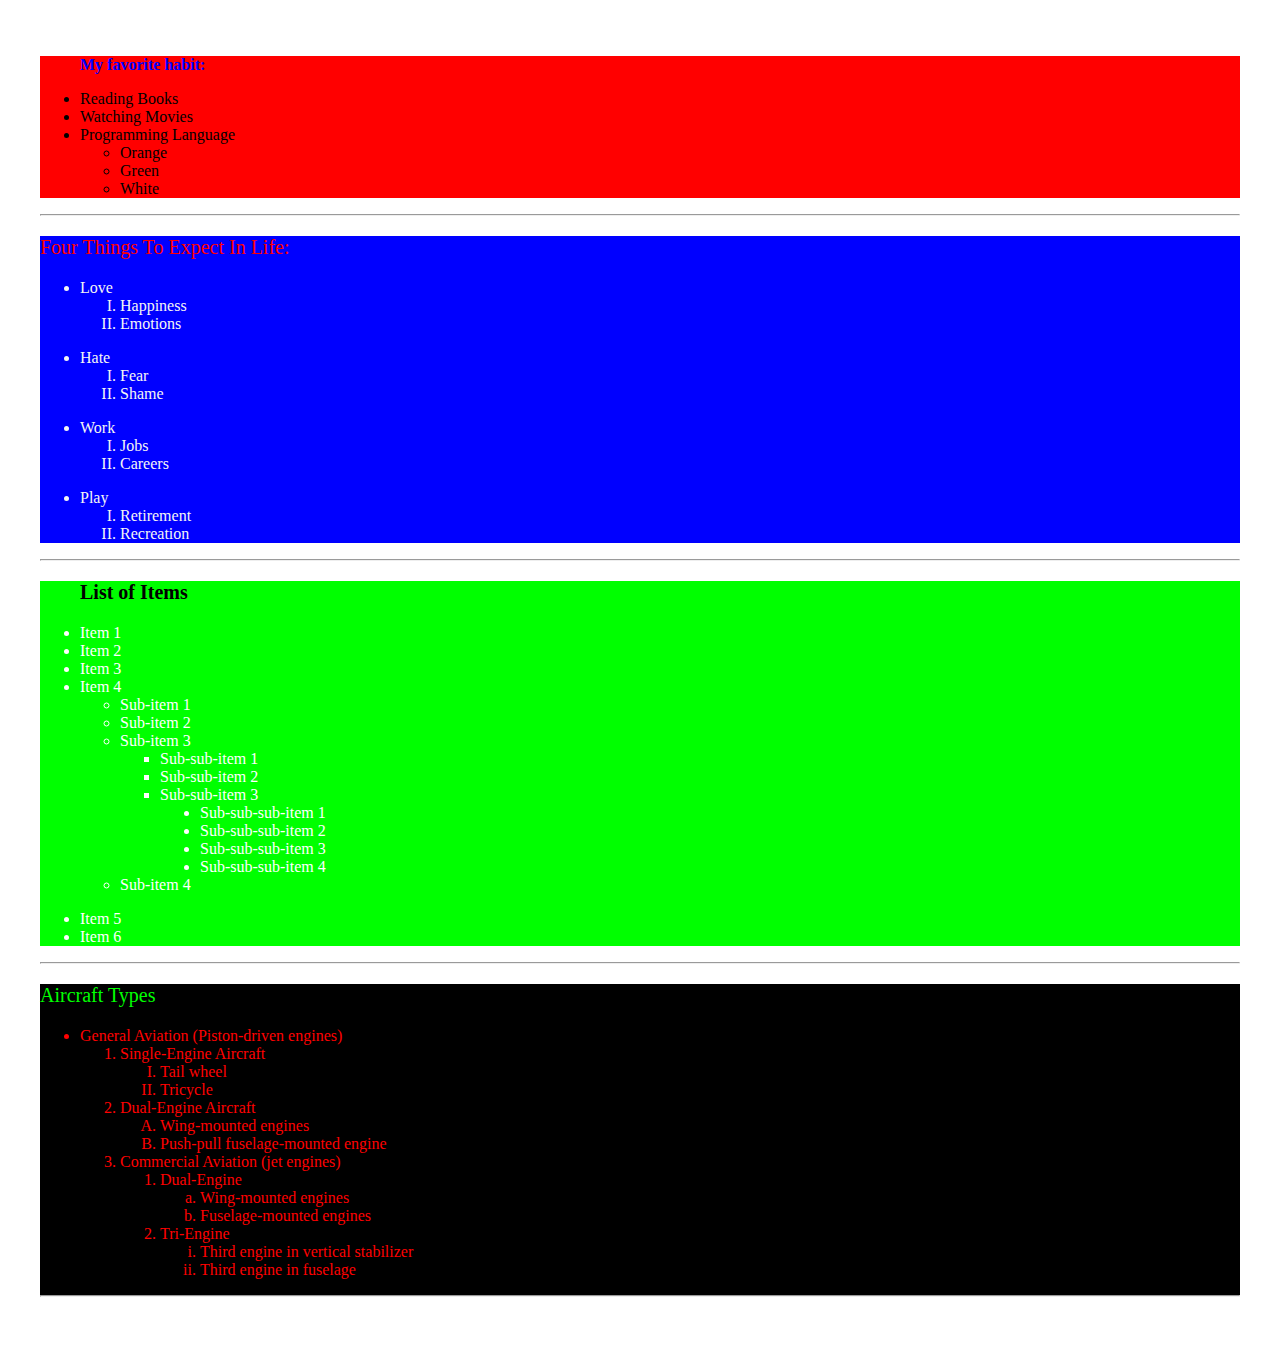
==== assign2.html @ d9dde45c "assignment 2" ====
<!DOCTYPE html>
<!--html doc starts here-->
<html lang="en">
<head>
   <!--within the head three meta were used -->
    <meta charset="UTF-8">
    <meta http-equiv="X-UA-Compatible" content="IE=edge">
    <meta name="viewport" content="width=device-width, initial-scale=1.0">
    <!--this is the title of this document-->
    <title>assignment no.2</title>
</head>
<!--head ends here-->
<!--body begin here-->
<body style="margin:20px; padding:20px;">
   <!--div tag opens here within this div there ordered and unordered list with specific style-->
   <!--i also styled it using different color values-->
    <div style="background-color: #ff0000;">
        <ul>
          <p style="color: blue;"><strong>My favorite habit:</strong></p>
            <li>Reading Books</li>
           <li>Watching Movies</li> 
           <li>Programming Language
           <ul type="circle">
           <li>Orange</li> 
           <li>Green</li> 
           <li>White</li> 
           </ul>
           </li>
        </ul>
    </div>
   <hr>
<div style="background-color:#0000ff ; color: whitesmoke">
  <p style="color:#ff0000; font-size: 20px;">Four Things To Expect In Life:</p>  
   <ul>
     <li>Love
        <ol type="I">
           <li>Happiness</li> 
           <li> Emotions</li>
        </ol>
     </li>  
   </ul>
 
 <ul>
    <li> Hate
 <ol type="I">
    <li>Fear</li> 
    <li>Shame</li>
 </ol>
 </li>
 </ul>
 
 <ul>
  <li> Work
 <ol type="I">
    <li>Jobs</li>
    <li>Careers</li> 
 </ol>
 </li>
 </ul>
 <ul> 
   <li>Play
 <ol type="I">
    <li>Retirement</li>
    <li>Recreation</li> 
 </ol>
 </li>
 </ul>
</div>
<hr>
<div style="background-color: #00ff00;  color: #ffffff; ">
   <ul>
 <p style="color:#000000; font-size:20px;"><strong>List of Items</strong></p>  
   <li>Item 1</li> 
   <li>Item 2</li>
   <li>Item 3</li>
   <li>Item 4
             <ul type="circle">
                <li>Sub-item 1</li>
                <li>Sub-item 2</li>
                <li>Sub-item 3
             
   
    <ul type="square">
      <li>Sub-sub-item 1</li>
      <li>Sub-sub-item 2</li>
      <li>Sub-sub-item 3
    
                          <ul type="disc">
                            <li>Sub-sub-sub-item 1</li>
                            <li>Sub-sub-sub-item 2</li>
                            <li>Sub-sub-sub-item 3</li>
                            <li>Sub-sub-sub-item 4</li>
                          </ul>
     </li>
     </ul>
   </li>
</li>

     <li>Sub-item 4</li> 
   </ul>
   </ul>
      
        
   <ul>
       <li>Item 5</li> 
       <li>Item 6</li> 
    </ul>
</div>
<hr>
<div  style="background-color: #000000; color:#ff0000">
  <p style="color:#00ff00; font-size:20px;"> Aircraft Types</p>   
   <ul type="disc">
      <li>General Aviation (Piston-driven engines)
                <ol type="1">
                  <li>Single-Engine Aircraft
                 <ol type="I">
                 <li>Tail wheel</li> 
                 <li>Tricycle</li>
               </li>
               </ol>
            </li>    
  <li>
   Dual-Engine Aircraft
                 <ol type="A"> 
   <li>Wing-mounted engines</li>
  <li> Push-pull fuselage-mounted engine</li> 
</ol> 
   </li>
   <li>Commercial Aviation (jet engines)
    <ol type="1"><li>Dual-Engine
      <ol type="a">
         <li>Wing-mounted engines</li>
         <li>Fuselage-mounted engines</li>
      </ol>
      </li>
   </li>
  
  <li>
   Tri-Engine
   <ol type="i">
     <li>Third engine in vertical stabilizer</li> 
     <li>Third engine in fuselage</li>
   </ol>
   
</li> 
</ol>  
   </ol> 
     
   </ul> 
   <hr>  
</div>
<!--body ends here-->
</body>
<!--html docs ends here-->
</html>
<!--work done by Wesley Wende -->
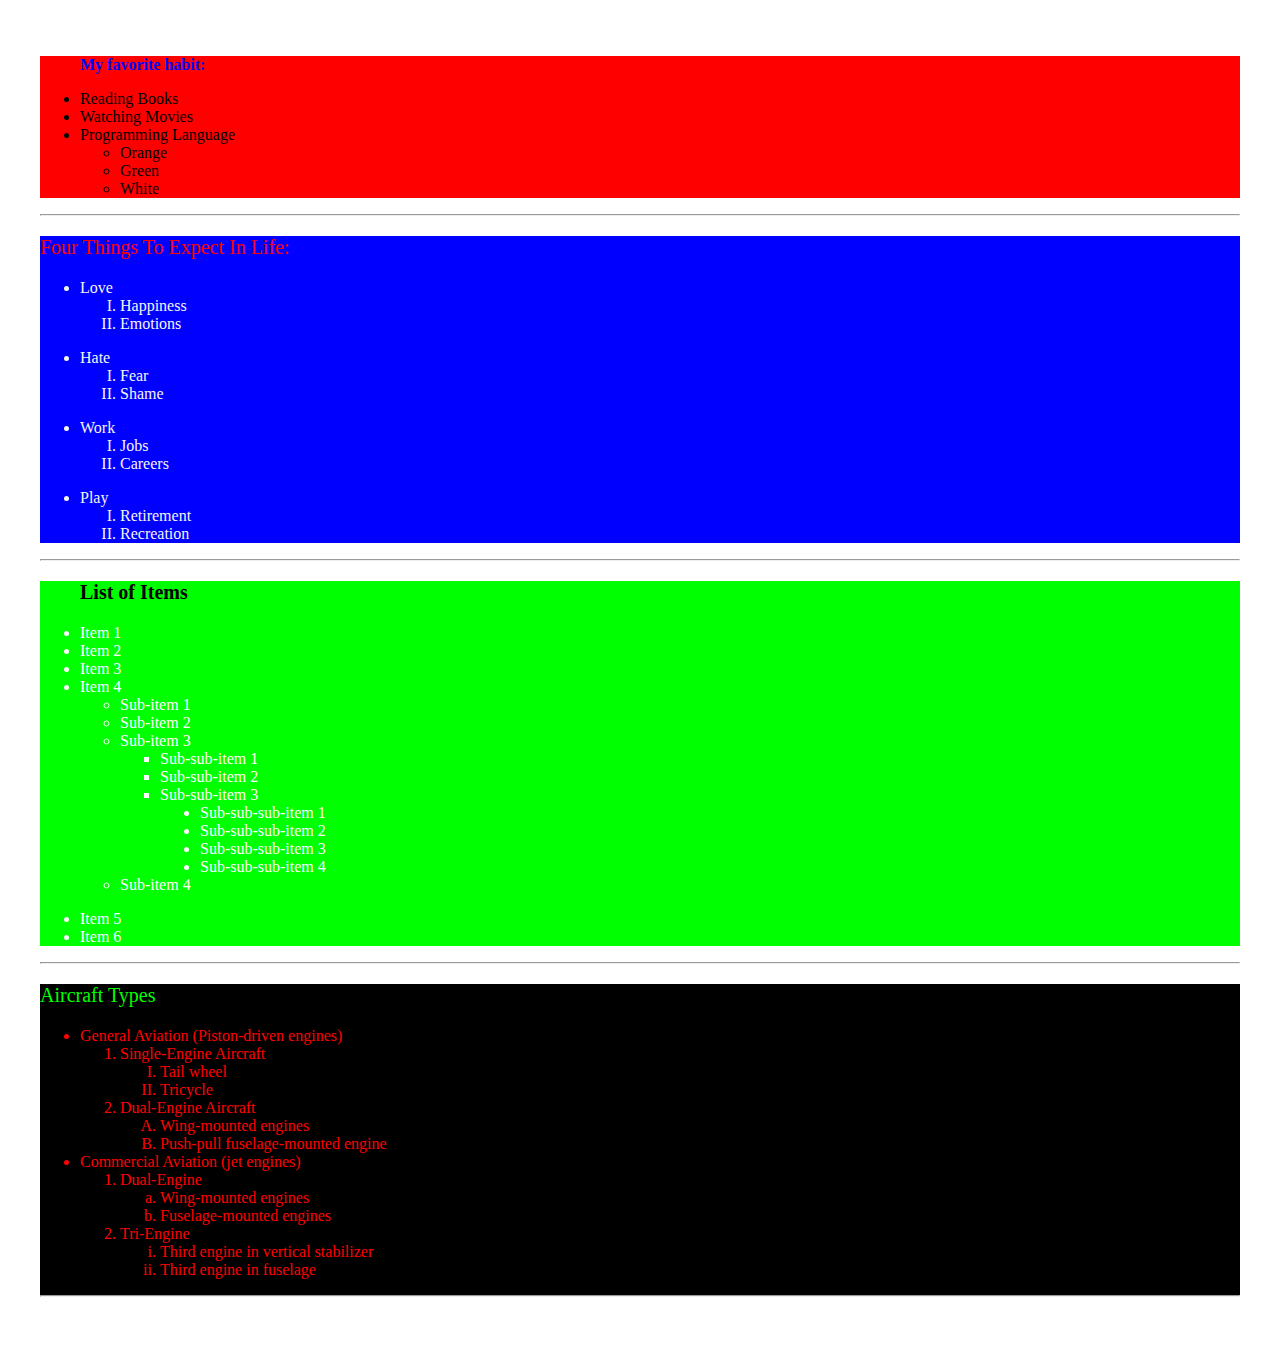
==== commit ec7f9ab6: "assign.2" ====
--- a/assign2.html
+++ b/assign2.html
@@ -118,13 +118,13 @@
                  <li>Tricycle</li>
                </li>
                </ol>
-            </li>    
+               
   <li>
    Dual-Engine Aircraft
                  <ol type="A"> 
    <li>Wing-mounted engines</li>
   <li> Push-pull fuselage-mounted engine</li> 
-</ol> 
+</ol></ol>
    </li>
    <li>Commercial Aviation (jet engines)
     <ol type="1"><li>Dual-Engine
@@ -153,4 +153,4 @@
 </body>
 <!--html docs ends here-->
 </html>
-<!--work done by Wesley Wende -->+<!--work done by Wesley Wende -->
